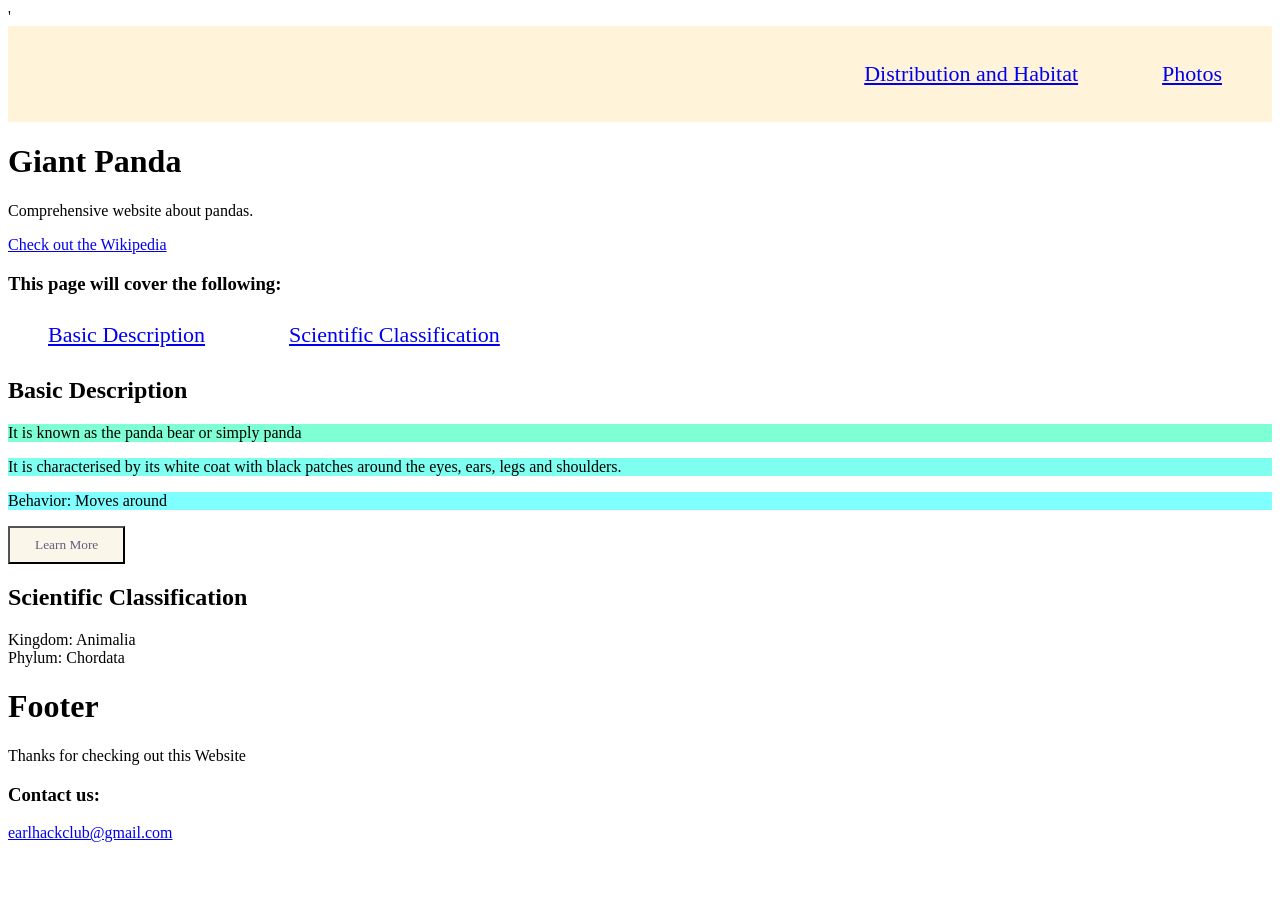
==== index.html @ e3fa18a4 "first commit" ====
<!DOCTYPE html>
<html lang="en">
<head>
    <meta charset="UTF-8">
    <meta name="viewport" content="width=device-width, initial-scale=1.0">
    <title>Animal Website</title>'
    <!-- <link rel="shortcut icon" href="https://www.pngkey.com/detail/u2w7t4q8i1u2q8r5_oso-panda-png-stock-animal-planet-giant-panda/"> -->
    <link rel="icon" href="favicon.ico">
    <link rel="stylesheet" href="style.css">
</head>
<body>
    <header>
        <ul class="nav_links">
            <li><a href="distributionAndHabitat.html">Distribution and Habitat</a></li>
            <li><a href="photos.html">Photos</a></li>
        </ul>
    </header>

    <h1>Giant Panda</h1>
    <p>Comprehensive website about pandas.</p>
    <a href="https://en.wikipedia.org/wiki/Giant_panda" target="_blank">Check out the Wikipedia</a>

    <h3>This page will cover the following: </h3>
    <ul class="nav_links">
        <li><a href="#BasicDescription">Basic Description</a></li>
        <li><a href="#ScientificClassification">Scientific Classification</a></li>
    </ul>

    <div class="BasicDescription">
        <h2>Basic Description</h2>
        <p id="p1">It is known as the panda bear or simply panda</p>
        <p id="p2">It is characterised by its white coat with black patches around the eyes, ears, legs and shoulders.</p>
        <p id="p3">Behavior: Moves around</p>
        <button onclick="window.open('https://en.wikipedia.org/wiki/Giant_panda#Behavior', '_blank')">Learn More</button>
    </div>

    <div class="ScientificClassification">
        <h2>Scientific Classification</h2>

        <p>Kingdom:	Animalia<br>Phylum:	Chordata</p>

    </div>

    <div class = "footer" id="footer">
        <h1>Footer</h1>
        <p>Thanks for checking out this Website</p>
        <h3>Contact us:</h3>
        <a href="mailto: earlhackclub@gmail.com">earlhackclub@gmail.com</a>
    </div>
        
</body>
</html>
---- style.css ----
* {
    box-sizing: border-box;
    padding: 0;
}

li, a, button {
  font-family: 'Garbriela';

}

header {
  background: #fff4d9;
  display: flex;
  justify-content: flex-end;
  align-content: center;
  padding: 10px;
}

.nav_links {
  list-style: none;
}

.nav_links li {
  display: inline-block;
  padding: 9px 40px;
  text-decoration: none;
  font-size: 22px;
}

button {
  padding: 9px 25px;
  background-color: #FAF6EA;
  color: #6B5A7A;
}

button:hover {
  background-color: #EFE2CF;
  color: #2f2836;
}

#p1{
    background-color: aquamarine;
}
#p2{
    background-color: rgb(127, 255, 240);
}
#p3{
    background-color: rgb(127, 255, 255);
}
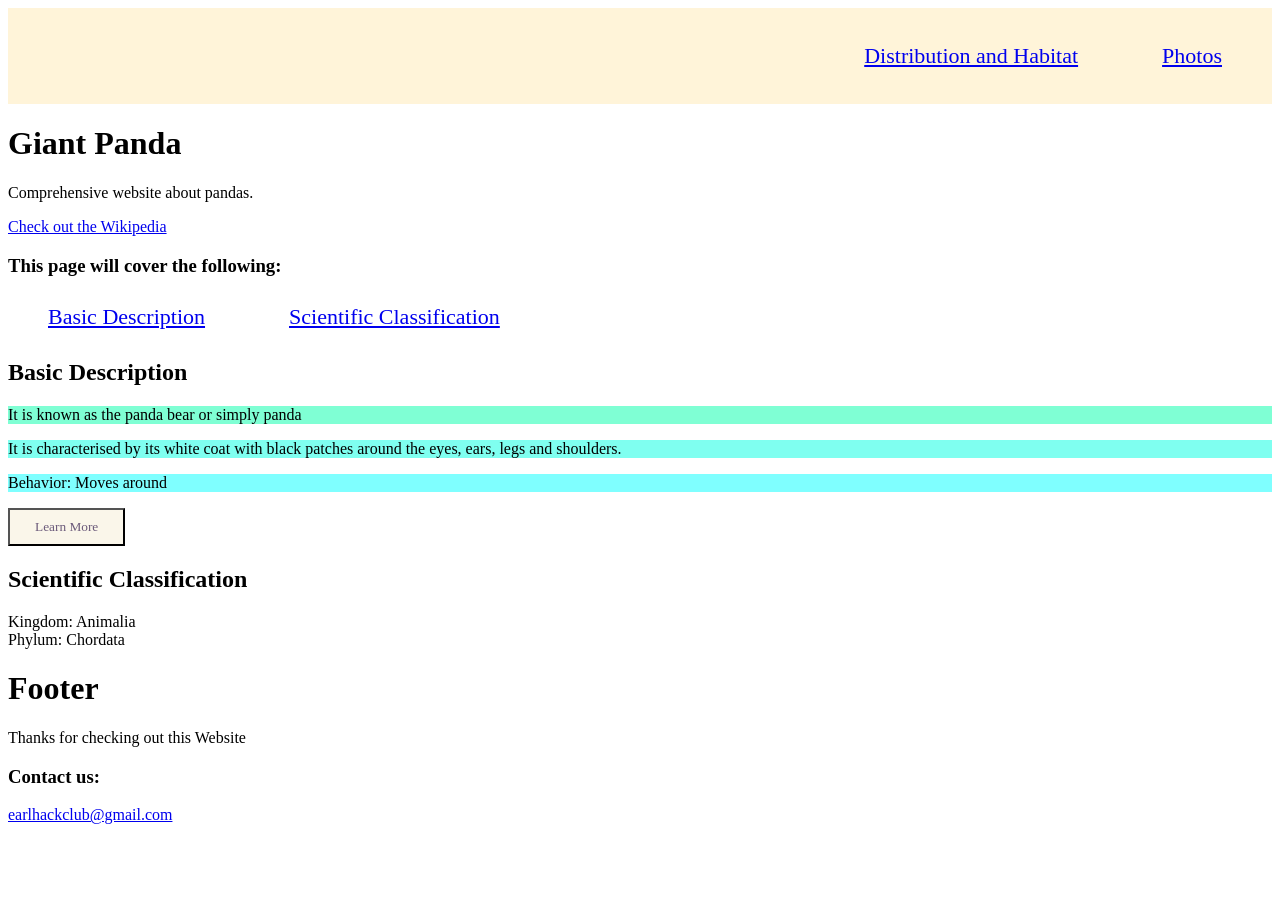
==== commit ef602e8f: "minor adjustment" ====
--- a/index.html
+++ b/index.html
@@ -3,9 +3,9 @@
 <head>
     <meta charset="UTF-8">
     <meta name="viewport" content="width=device-width, initial-scale=1.0">
-    <title>Animal Website</title>'
+    <title>Animal Website</title>
     <!-- <link rel="shortcut icon" href="https://www.pngkey.com/detail/u2w7t4q8i1u2q8r5_oso-panda-png-stock-animal-planet-giant-panda/"> -->
-    <link rel="icon" href="favicon.ico">
+    <link rel="icon" href="/favicon.ico">
     <link rel="stylesheet" href="style.css">
 </head>
 <body>
